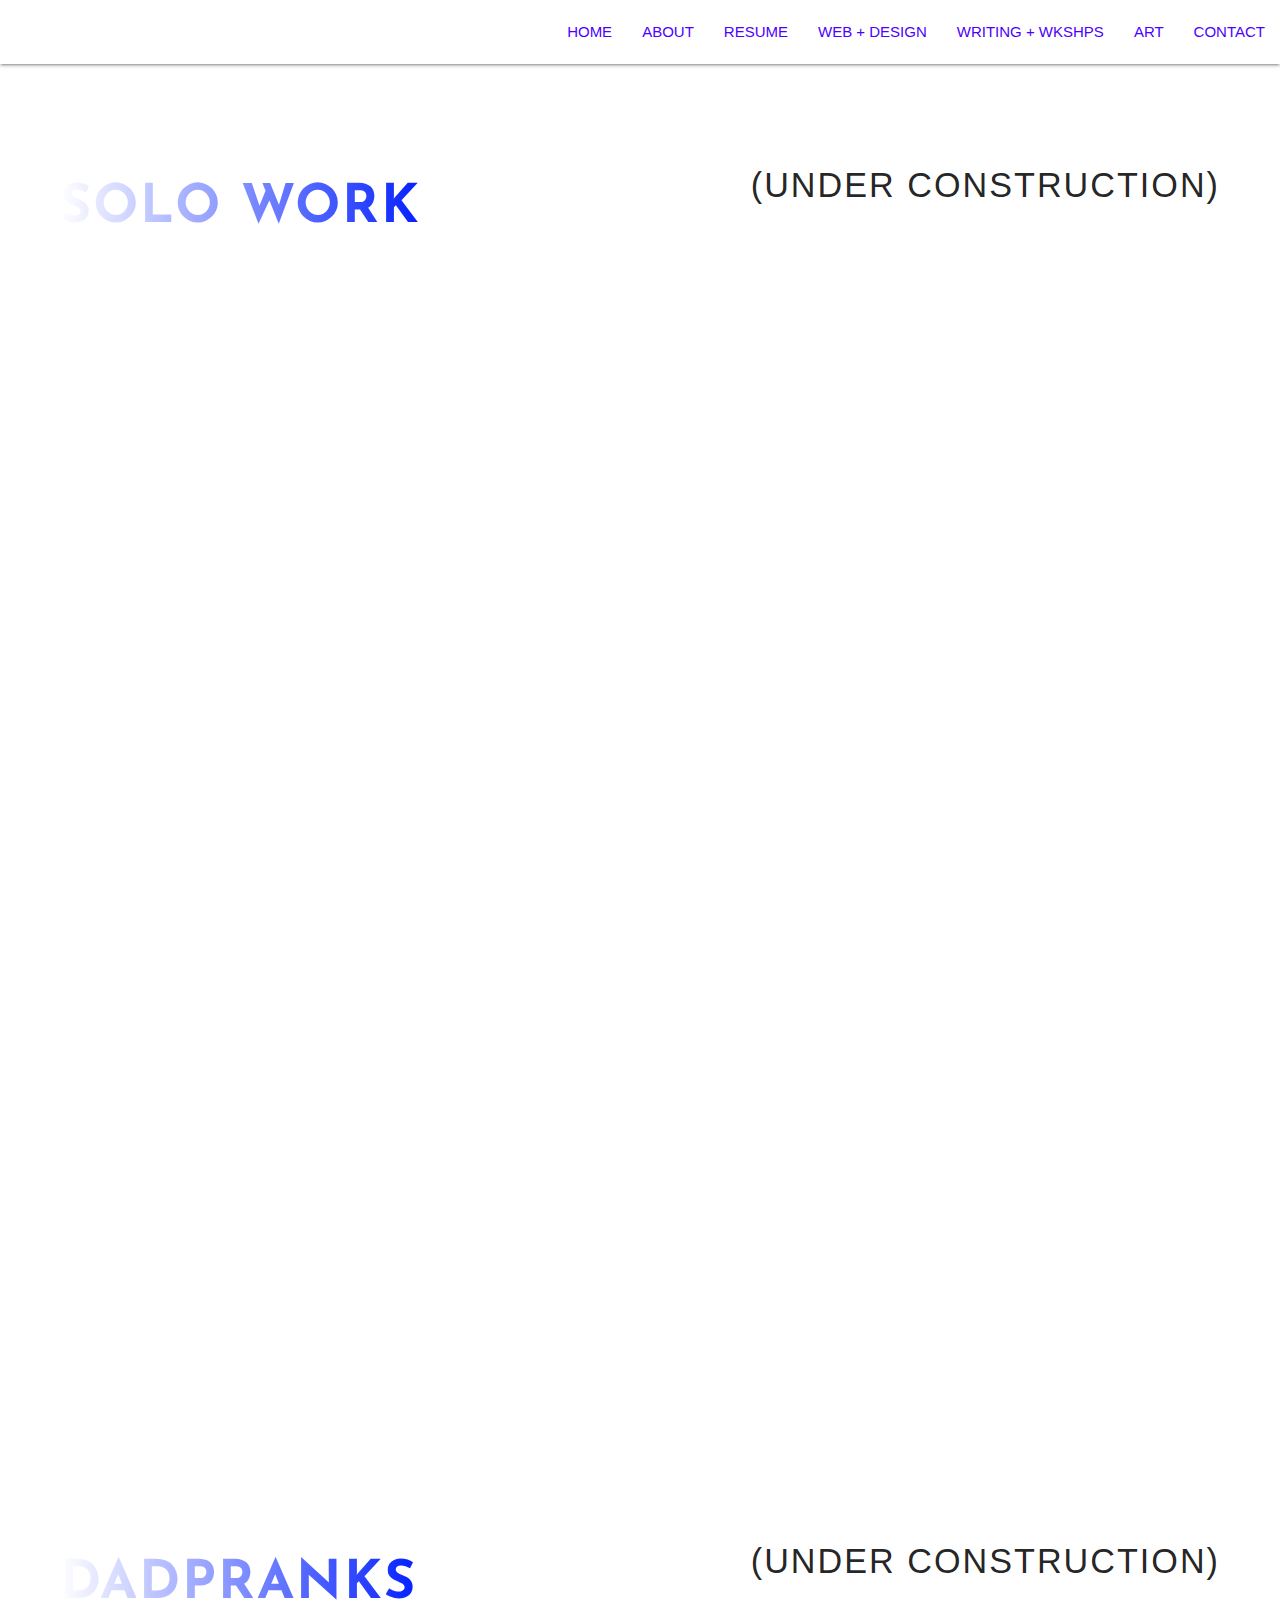
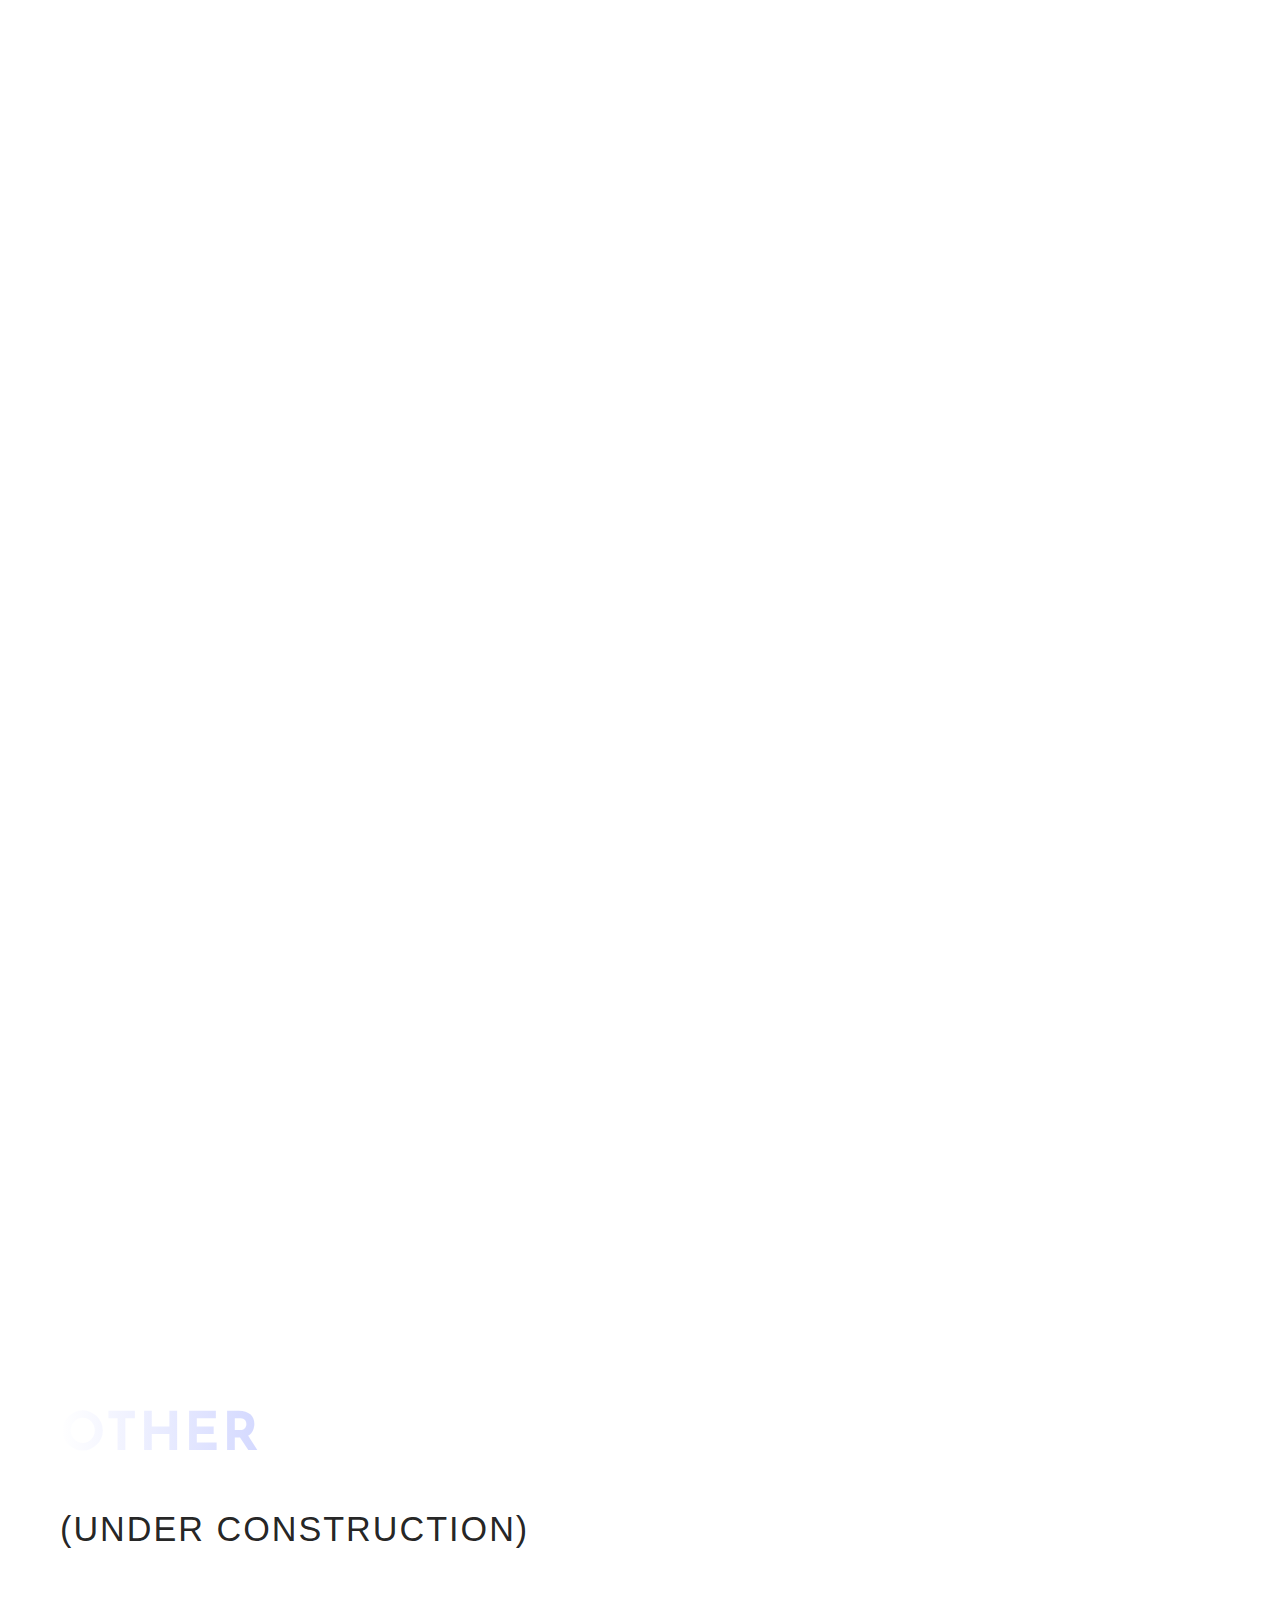
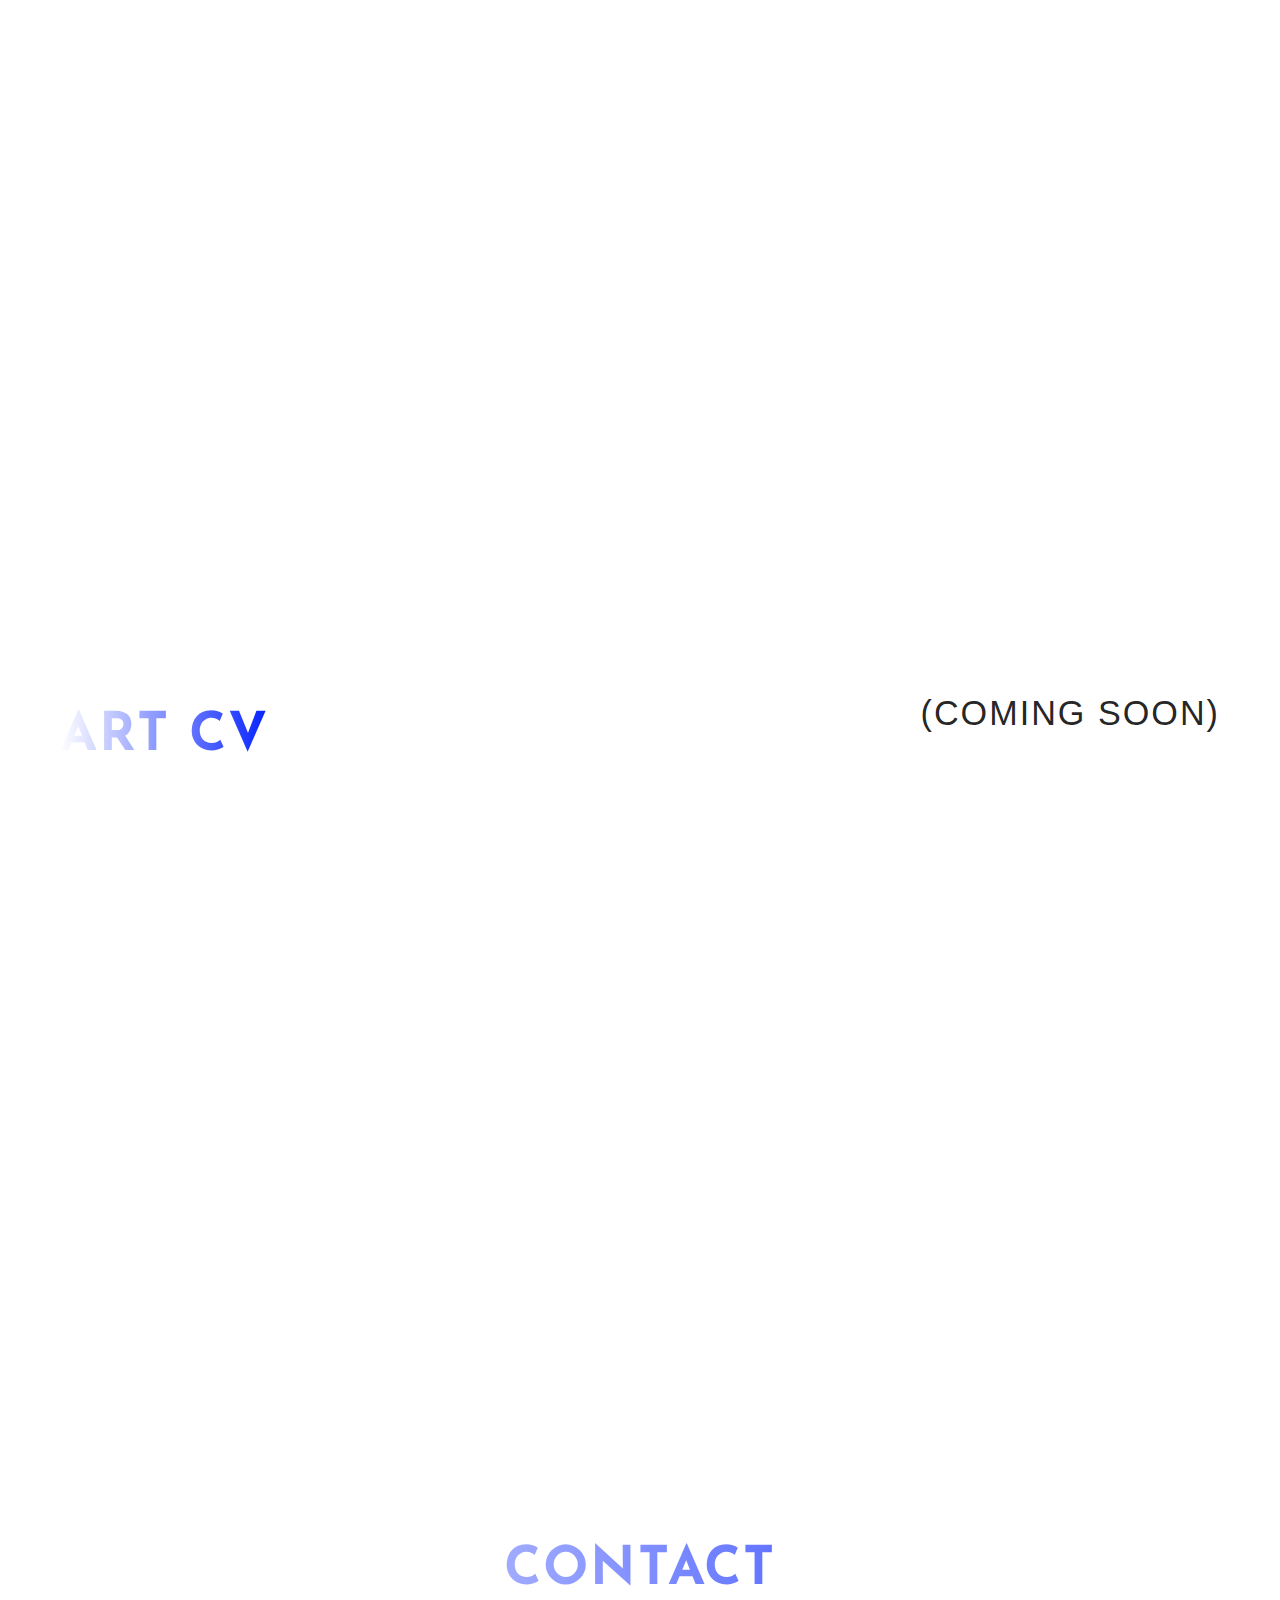
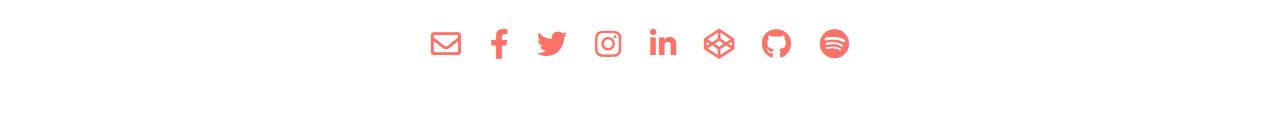
==== art.html @ aa16a34e "checkpoint, fixed art page and added workshop section" ====
<!DOCTYPE html>
<html>

<head>
    <!--Import Google Icon Font-->
    <link href="http://fonts.googleapis.com/icon?family=Material+Icons" rel="stylesheet">
    <!--Import materialize.css-->
    <link type="text/css" rel="stylesheet" href="css/materialize.css" media="screen,projection" />
    <link type="text/css" rel="stylesheet" href="css/stylesheet.css">
    <link href="http://fonts.googleapis.com/css?family=Josefin+Sans:700|Roboto:300,400,800&display=swap" rel="stylesheet">
    <link rel="stylesheet" href="https://use.fontawesome.com/releases/v5.8.1/css/all.css">


    <!--Let browser know website is optimized for mobile-->
    <meta name="viewport" content="width=device-width, initial-scale=1.0" />
</head>

<main>
    <html>

    <body>

        <nav>
            <div class="nav-wrapper" id="top">
                <a href="#!" class="brand-logo">KATE HANSEN</a>
                <a href="#" data-target="mobile-demo" class="sidenav-trigger"><i class="material-icons">menu</i></a>
                <ul class="right hide-on-med-and-down">
                    <li><a href="index.html">HOME</a></li>
                    <li><a href="index.html#about">ABOUT</a></li>
                    <li><a href="2019_HANSEN_Resume.pdf" type="pdf" target="_blank">RESUME</a></li>
                    <li><a href="index.html#webdesign">WEB + DESIGN</a></li>
                    <li><a href="index.html#blogsnworkshops">WRITING + WKSHPS</a></li>
                    <li><a href="art.html">ART</a></li>
                    <li><a href="index.html#contact">CONTACT</a></li>
                </ul>
            </div>
        </nav>

        <ul class="sidenav" id="mobile-demo">
            <li><a href="index.html">HOME</a></li>
            <li><a href="index.html#about">ABOUT</a></li>
            <li><a href="2019_HANSEN_Resume.pdf" type="pdf" target="_blank">RESUME</a></li>
            <li><a href="index.html#webdesign">WEB + DESIGN</a></li>
            <li><a href="index.html#blogsnworkshops">WRITING + WKSHPS</a></li>
            <li><a href="art.html">ART</a></li>
            <li><a href="index.html#contact">CONTACT</a></li>
        </ul>


        <section class="sectioncolumn" id="soloart">
            <div class="sectionheader">
                <h2>SOLO WORK</h2>
                <h4>(UNDER CONSTRUCTION)</h4>
            </div>
            <div class="artworkembed">
                <iframe src="https://player.vimeo.com/video/199220199" width="640" height="360" frameborder="0" allow="autoplay; fullscreen" allowfullscreen></iframe>
            </div>

            <div class="artworkembed">
                <iframe src="https://player.vimeo.com/video/178285828" width="640" height="360" frameborder="0" allow="autoplay; fullscreen" allowfullscreen></iframe>
            </div>

            <div class="artworkembed">
                <iframe src="https://player.vimeo.com/video/182696971" width="640" height="360" frameborder="0" allow="autoplay; fullscreen" allowfullscreen></iframe>
            </div>

        </section>

        <section class="sectioncolumn" id="dadpranks">

            <div class="sectionheader">
                <h2>DADPRANKS</h2>
                <h4>(UNDER CONSTRUCTION)</h4>
            </div>
            <div class="artworkembed">
                <iframe src="https://player.vimeo.com/video/101066567?title=0&byline=0&portrait=0" width="640" height="360" frameborder="0" allow="autoplay; fullscreen" allowfullscreen></iframe>
                <p>
                    <a href="https://vimeo.com/101066567"></a>
                </p>
            </div>
            <div class="artworkembed">
                <iframe src="https://player.vimeo.com/video/126410828" class="vidembed" width="640" height="360" frameborder="0" allow="autoplay; fullscreen" allowfullscreen></iframe>
                <p>
                    <a href="https://vimeo.com/126410828"></a>
                </p>
            </div>

            <div class="artworkembed">
                <iframe src="https://player.vimeo.com/video/101038707?title=0&byline=0&portrait=0" width="640" height="360" frameborder="0" allow="autoplay; fullscreen" allowfullscreen></iframe>
                <p>
                    <a href="https://vimeo.com/101038707"></a>
                </p>
            </div>

        </section>

        <section class="sectioncolumn" id="ortherart">
            <h2>OTHER</h2>
            <h4>(UNDER CONSTRUCTION)</h4>


        </section>

        <section class="sectioncolumn" id="artcv">
            <div class="sectionheader">

                <h2>ART CV</h2>
                <h4>(COMING SOON)</h4>
            </div>
            <br><br>

        </section>




        <footer class="contact">
            <h2>CONTACT</h2>

            <div class="socialmedia">
                <a href="mailto:k8hansen@gmail.com?Subject=I followed a link from your website and here I am" target="_blank"><i class="far fa-envelope "></i></a>
                <a href="https://www.facebook.com/k8hansen" target="_blank "><i class="fab fa-facebook-f "></i></a>
                <a href="http://www.twitter.com/newgroundsIRL " target="_blank "> <i class="fab fa-twitter "></i></a>
                <a href="https://www.instagram.com/mallpalm/ " target="_blank "> <i class="fab fa-instagram "></i></a>
                <a href="https://www.linkedin.com/in/k8hansen/ " target="_blank "><i class="fab fa-linkedin-in "></i></a>
                <a href="https://codepen.io/k8hansen/ " target="_blank "><i class="fab fa-codepen "></i></a>
                <a href="https://github.com/k8hansen " target="_blank "><i class="fab fa-github "></i></a>
                <a href="https://open.spotify.com/user/1259062356?si=SzQe3dGZTHu_bhyRapSGHA " target="_blank "> <i class="fab fa-spotify "></i></a>
            </div>
        </footer>
</main>

</html>

</body>
---- css/stylesheet.css ----
@media screen and (max-width: 600px) {
    .main {
        padding: 15px 20px;
    }
}

.div {
    display: block;
}

.resume {
    height: 100vh;
    padding: 0 40px;
    margin-top: 50px;
}

.contact {
    padding: 0 40px;
    margin: 50px;
}

p {
    margin-bottom: 25px;
}


/*-------------------Navigation-------------------*/

.nav-wrapper li {
    color: slateblue;
}

.intro {
    height: 100vh;
    z-index: 5;
}


/*-------ABOUT-----------*/

.about {
    background-color: black;
}

.portrait {
    text-align: center;
}

.imgportrait {
    max-width: 200px;
}

section {
    min-height: 100vh;
    padding: 80px 60px;
    display: flex;
    flex-wrap: wrap;
}

.aboutwrapper {
    padding-right: 60px !important;
}

@media screen and (max-width: 991px) {
    .aboutwrapper {
        padding-right: 0 !important;
    }
}

.sidebar {
    padding: 20px;
}


/*-------RESUME-----------*/

.resume {
    margin: 8%;
}

.resumecontainer {}


/*--------WORKSAMPLE CARDS----------*/

.row {
    width: 100%;
}

.card {
    border: 6px solid black;
}


/*--------CONTACT----------*/

.socialmedia,
.far,
.fab {
    font-size: 30px;
}

.contact {
    text-align: center;
}

.contact a {
    padding: 10px;
    color: #FA7268;
}

.contact a:hover {
    padding: 10px;
    color: orangered;
}


/* --------ARTWORK-------- */

.workcontainer {
    justify-content: center;
}

.dadpranks h4 {
    padding: 40px;
}

.artworkembed {
    max-width: 100%;
    text-align: center;
}

.sectioncolumn {
    flex-direction: column;
}

.sectioncolumn h2 {
    text-align: left;
}

.sectionheader {
    display: flex;
    justify-content: space-between;
}
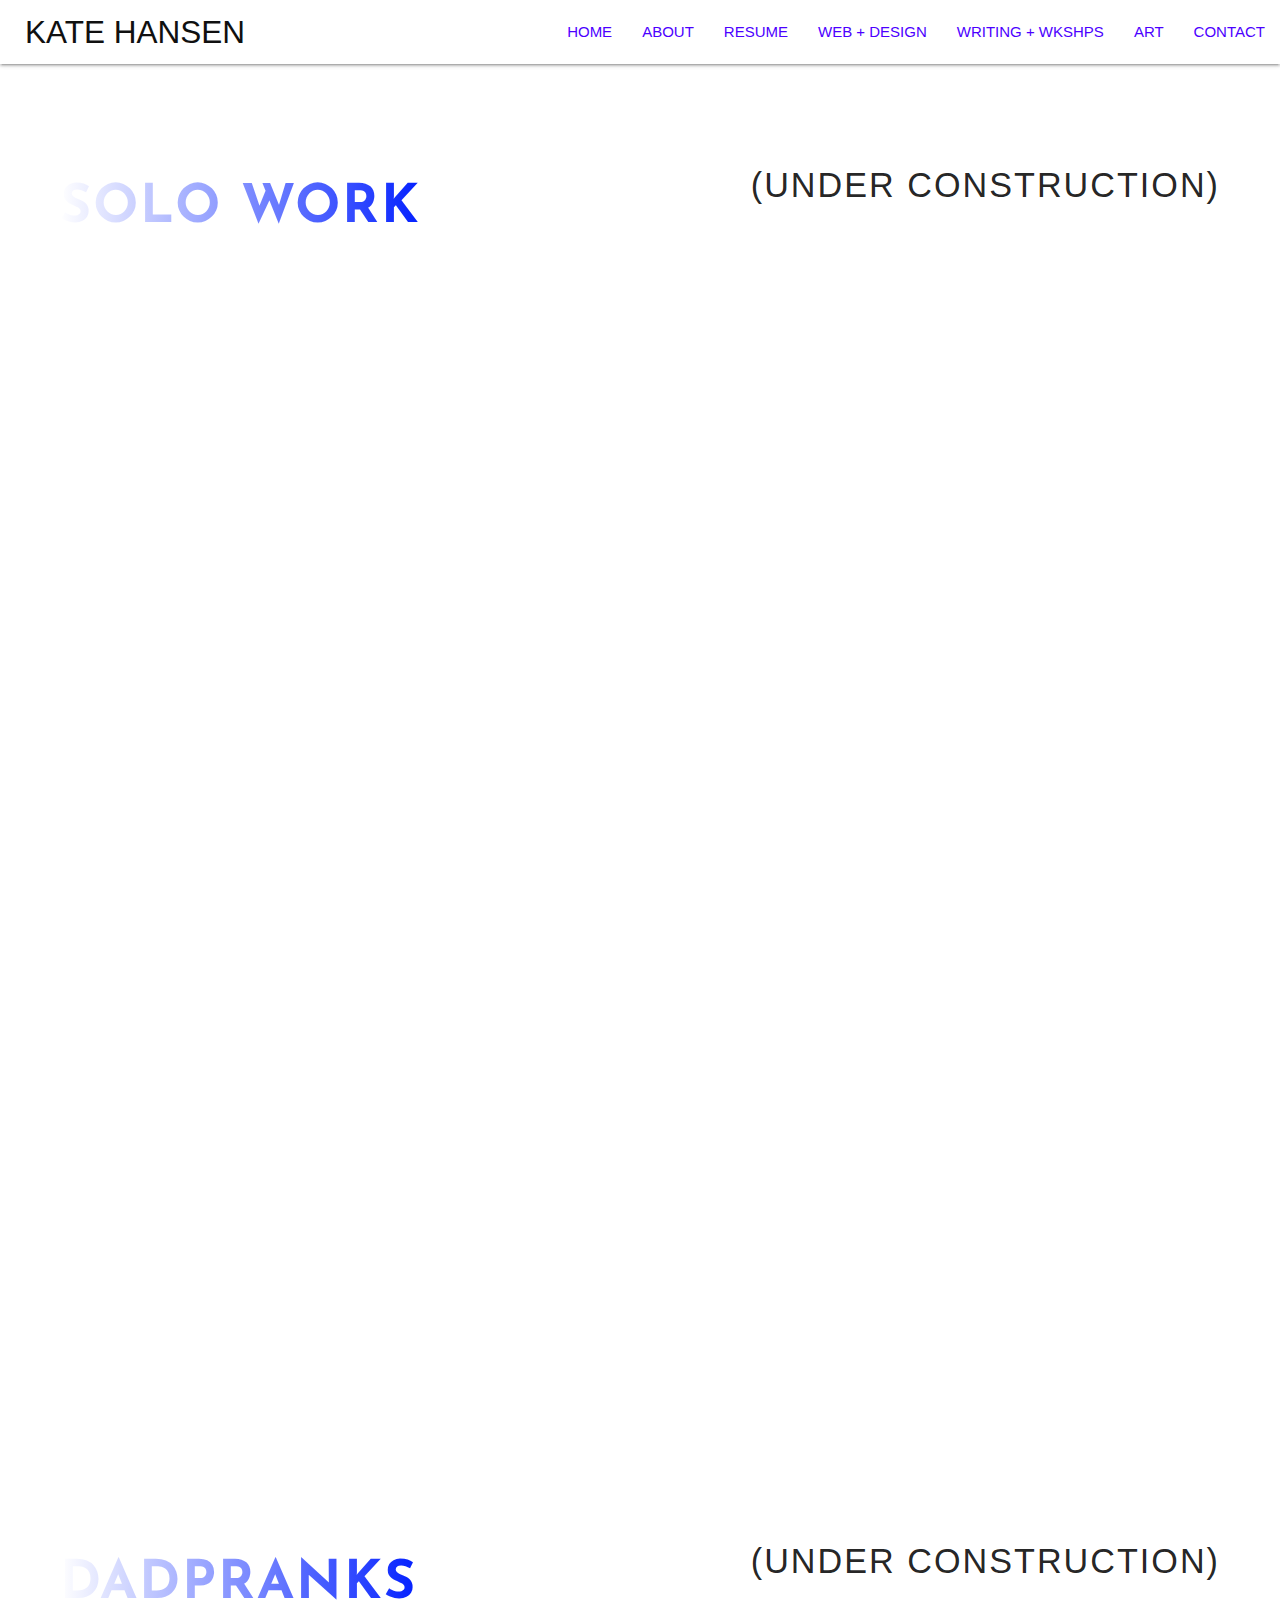
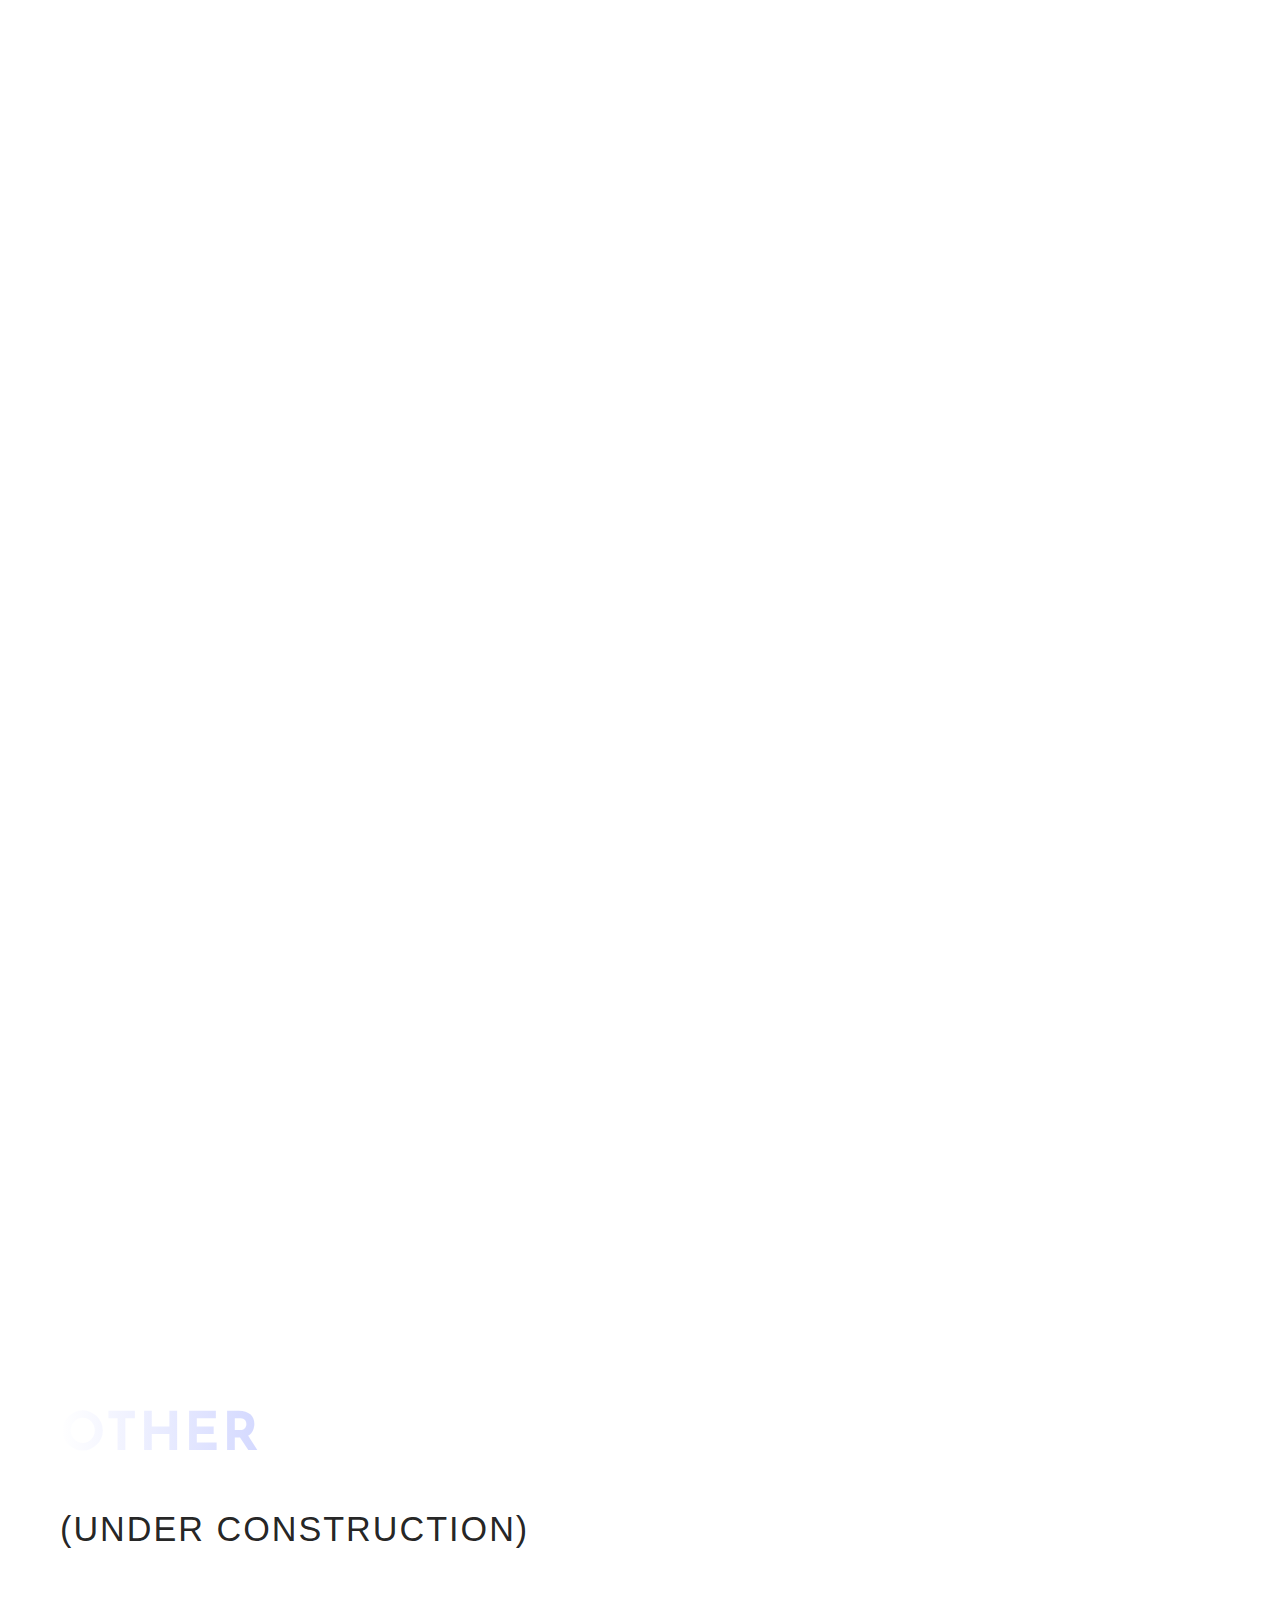
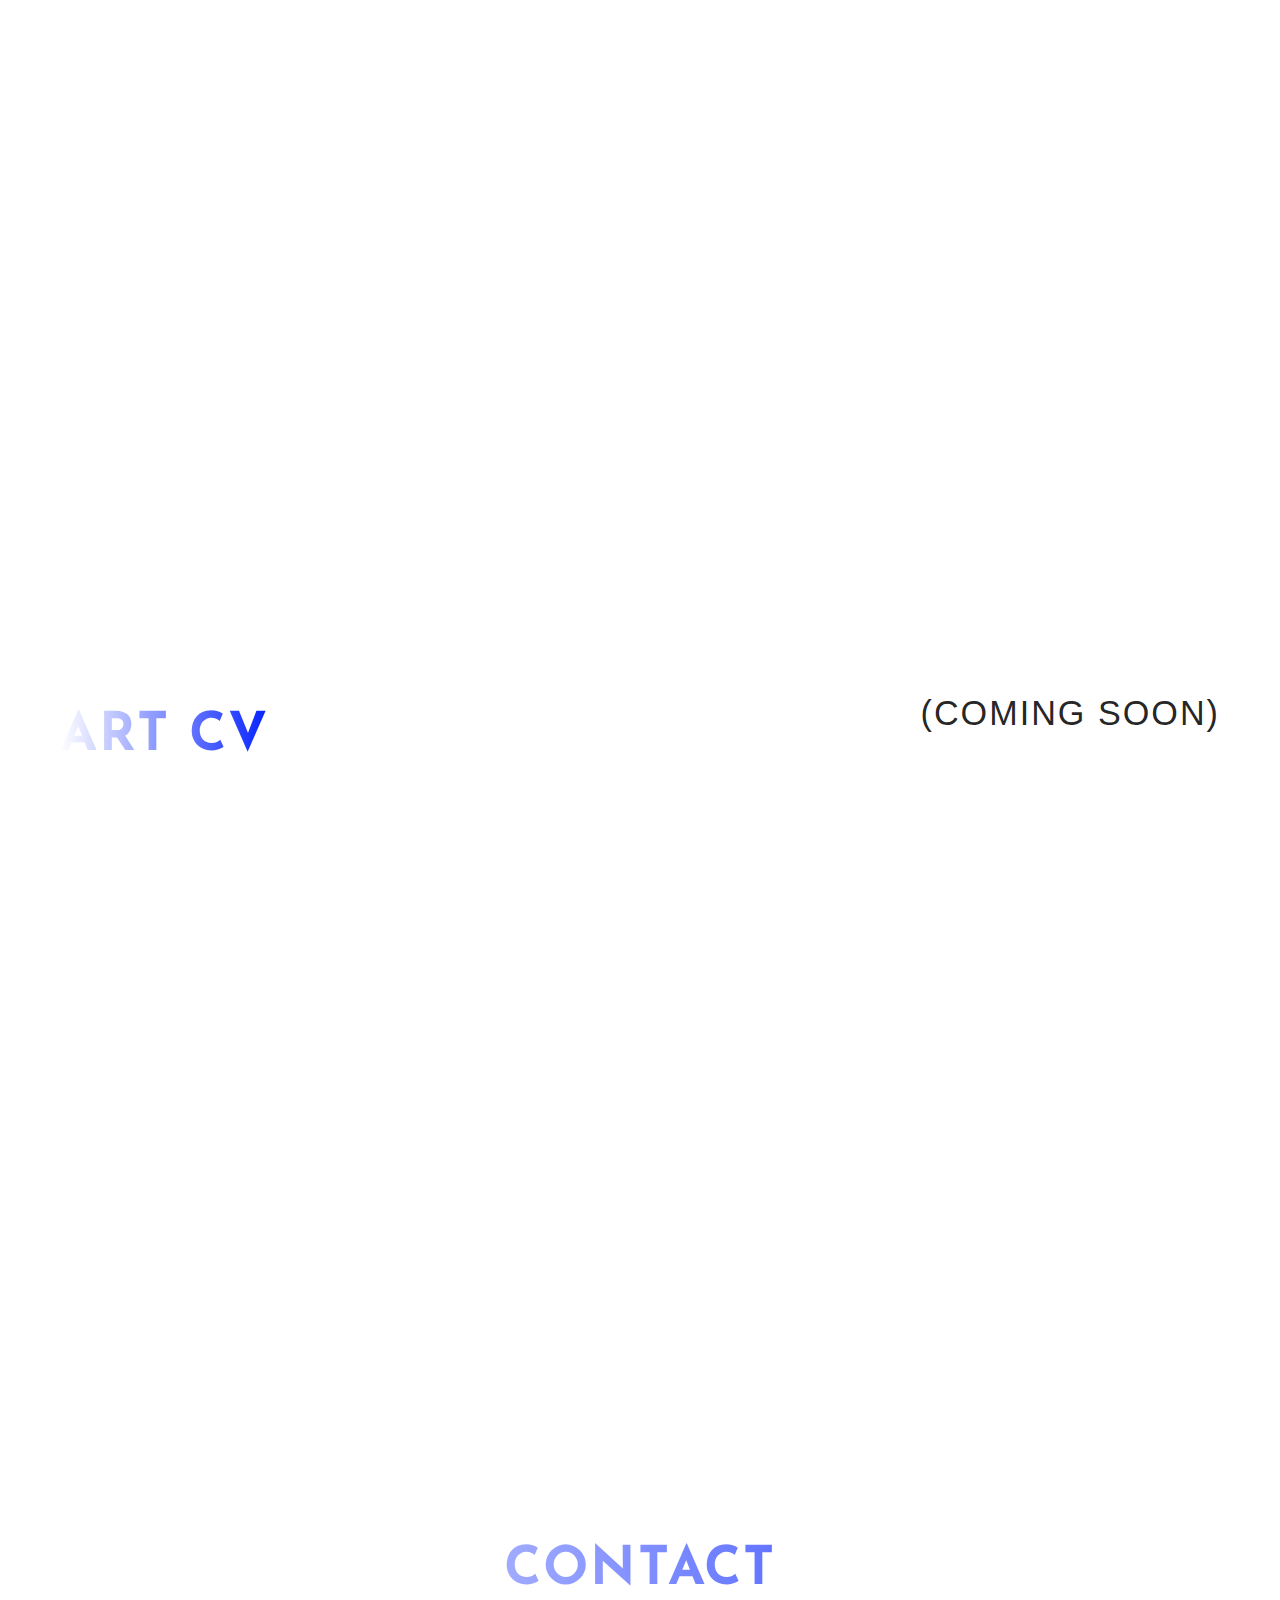
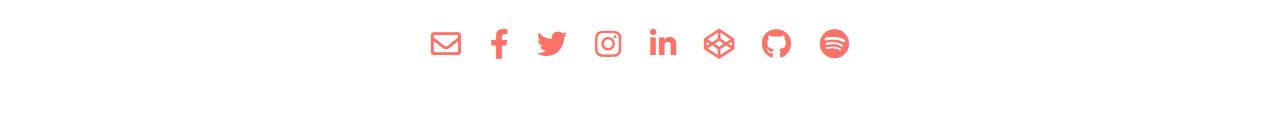
==== commit dc7cedaa: "fixed navbar on art page i think" ====
--- a/art.html
+++ b/art.html
@@ -130,6 +130,14 @@
         </footer>
 </main>
 
-</html>
+<script src="https://code.jquery.com/jquery-3.4.1.min.js"></script>
+<script src="https://cdnjs.cloudflare.com/ajax/libs/materialize/1.0.0/js/materialize.min.js"></script>
+<script>
+    $(document).ready(function() {
+        $('.sidenav').sidenav();
+        $('.tooltipped').tooltip()
+    });
+</script>
+</body>
 
-</body>+</html>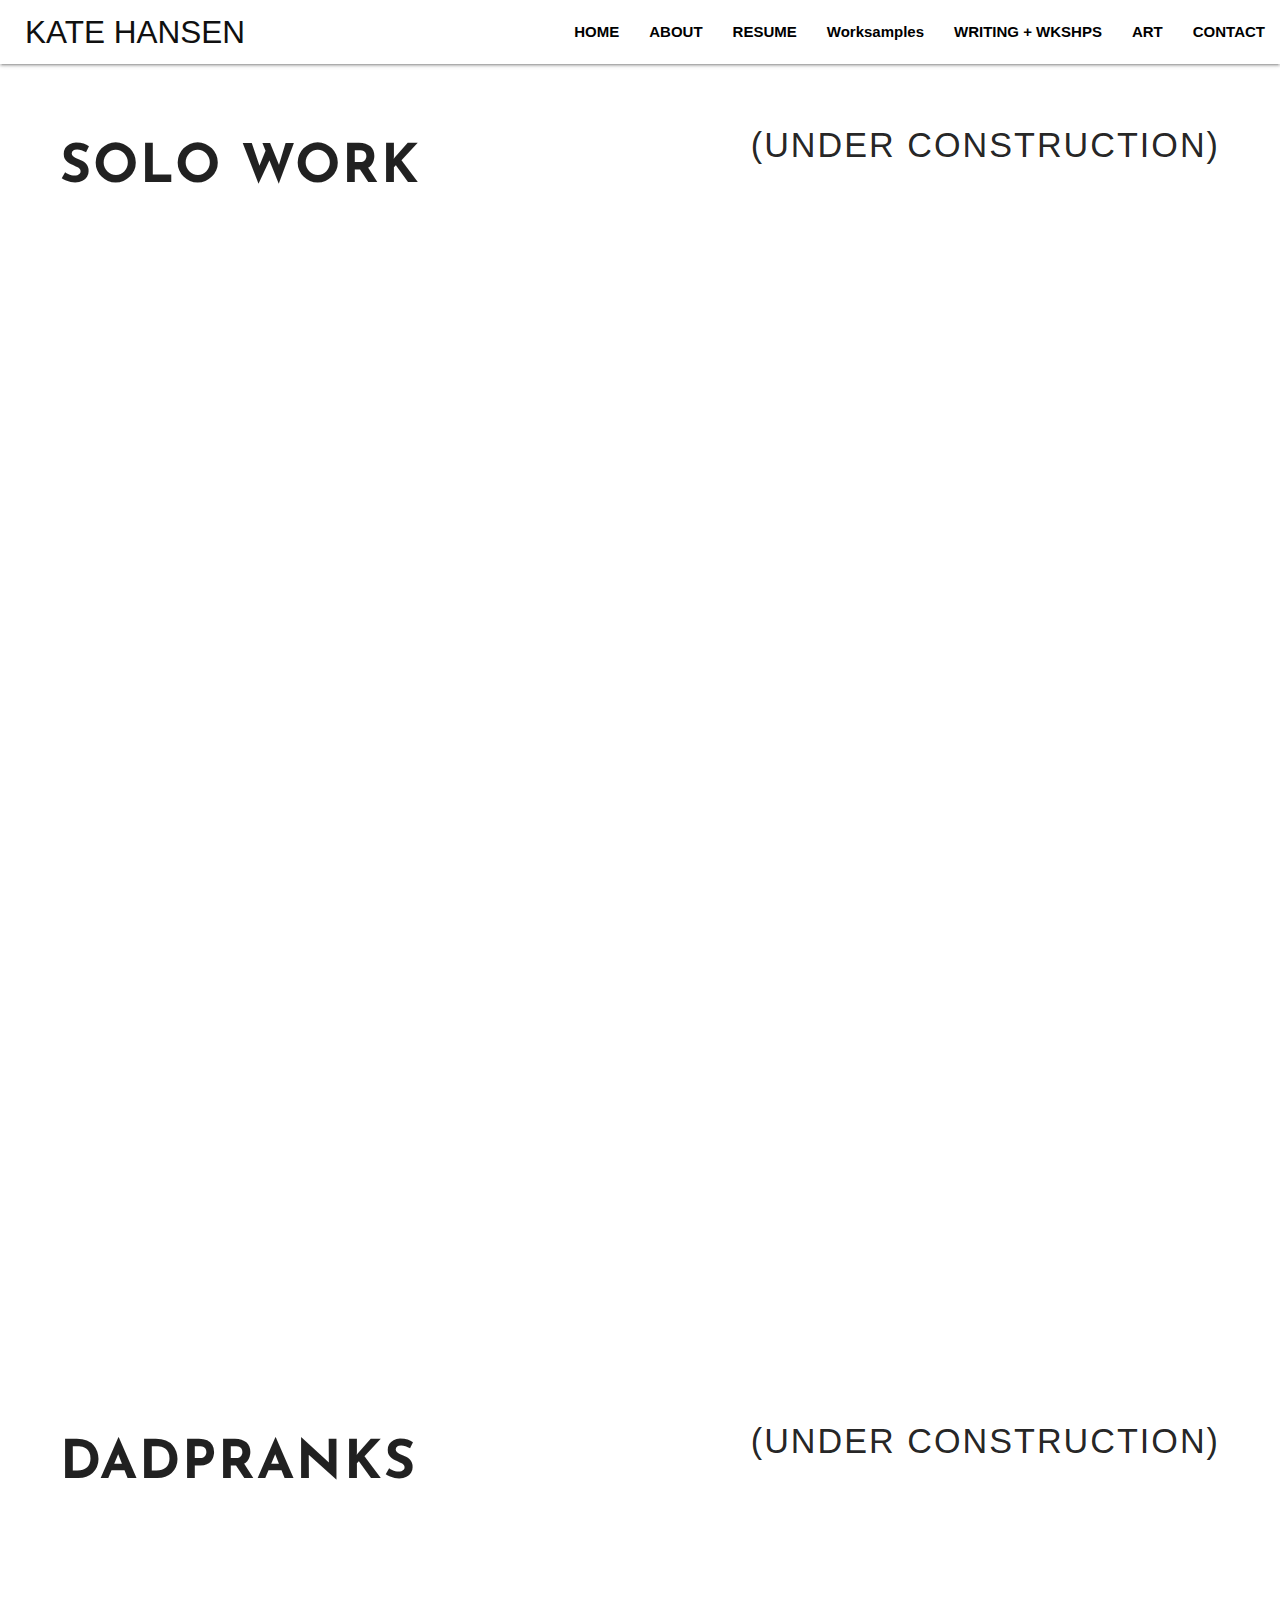
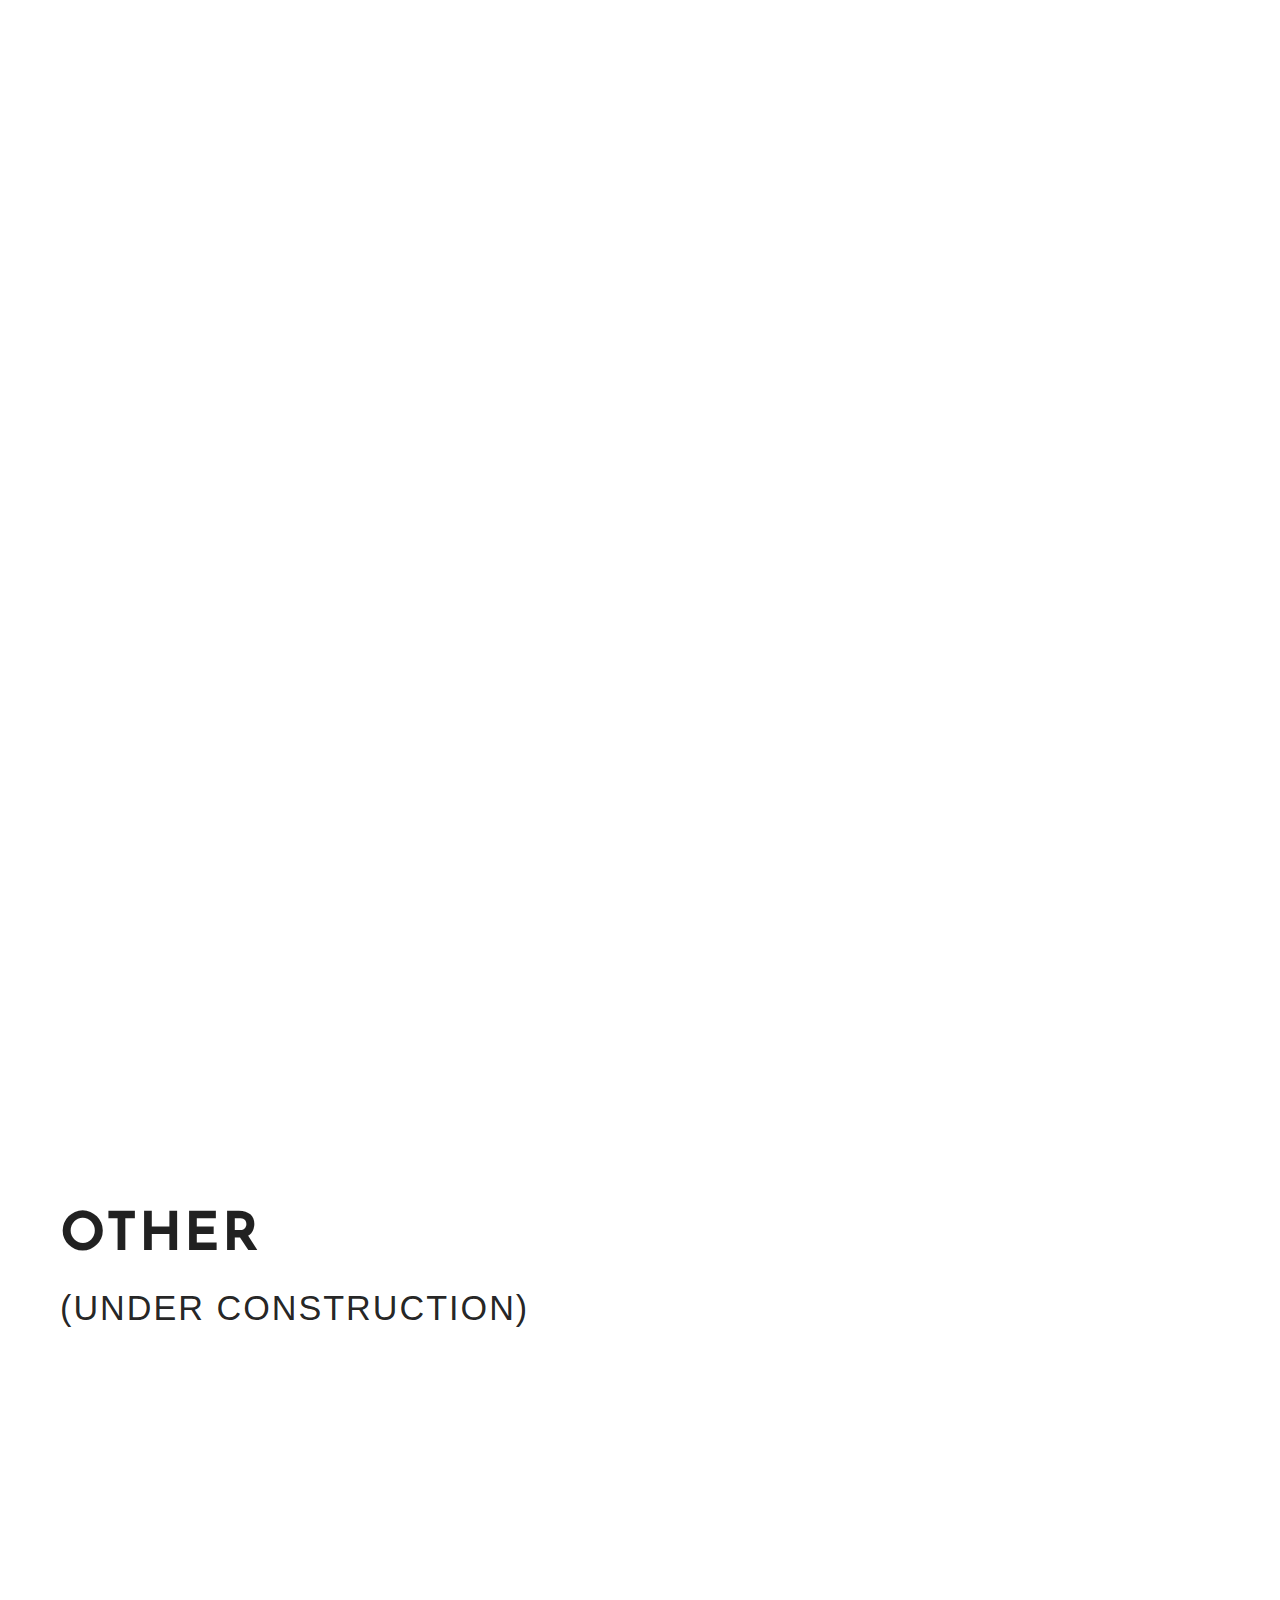
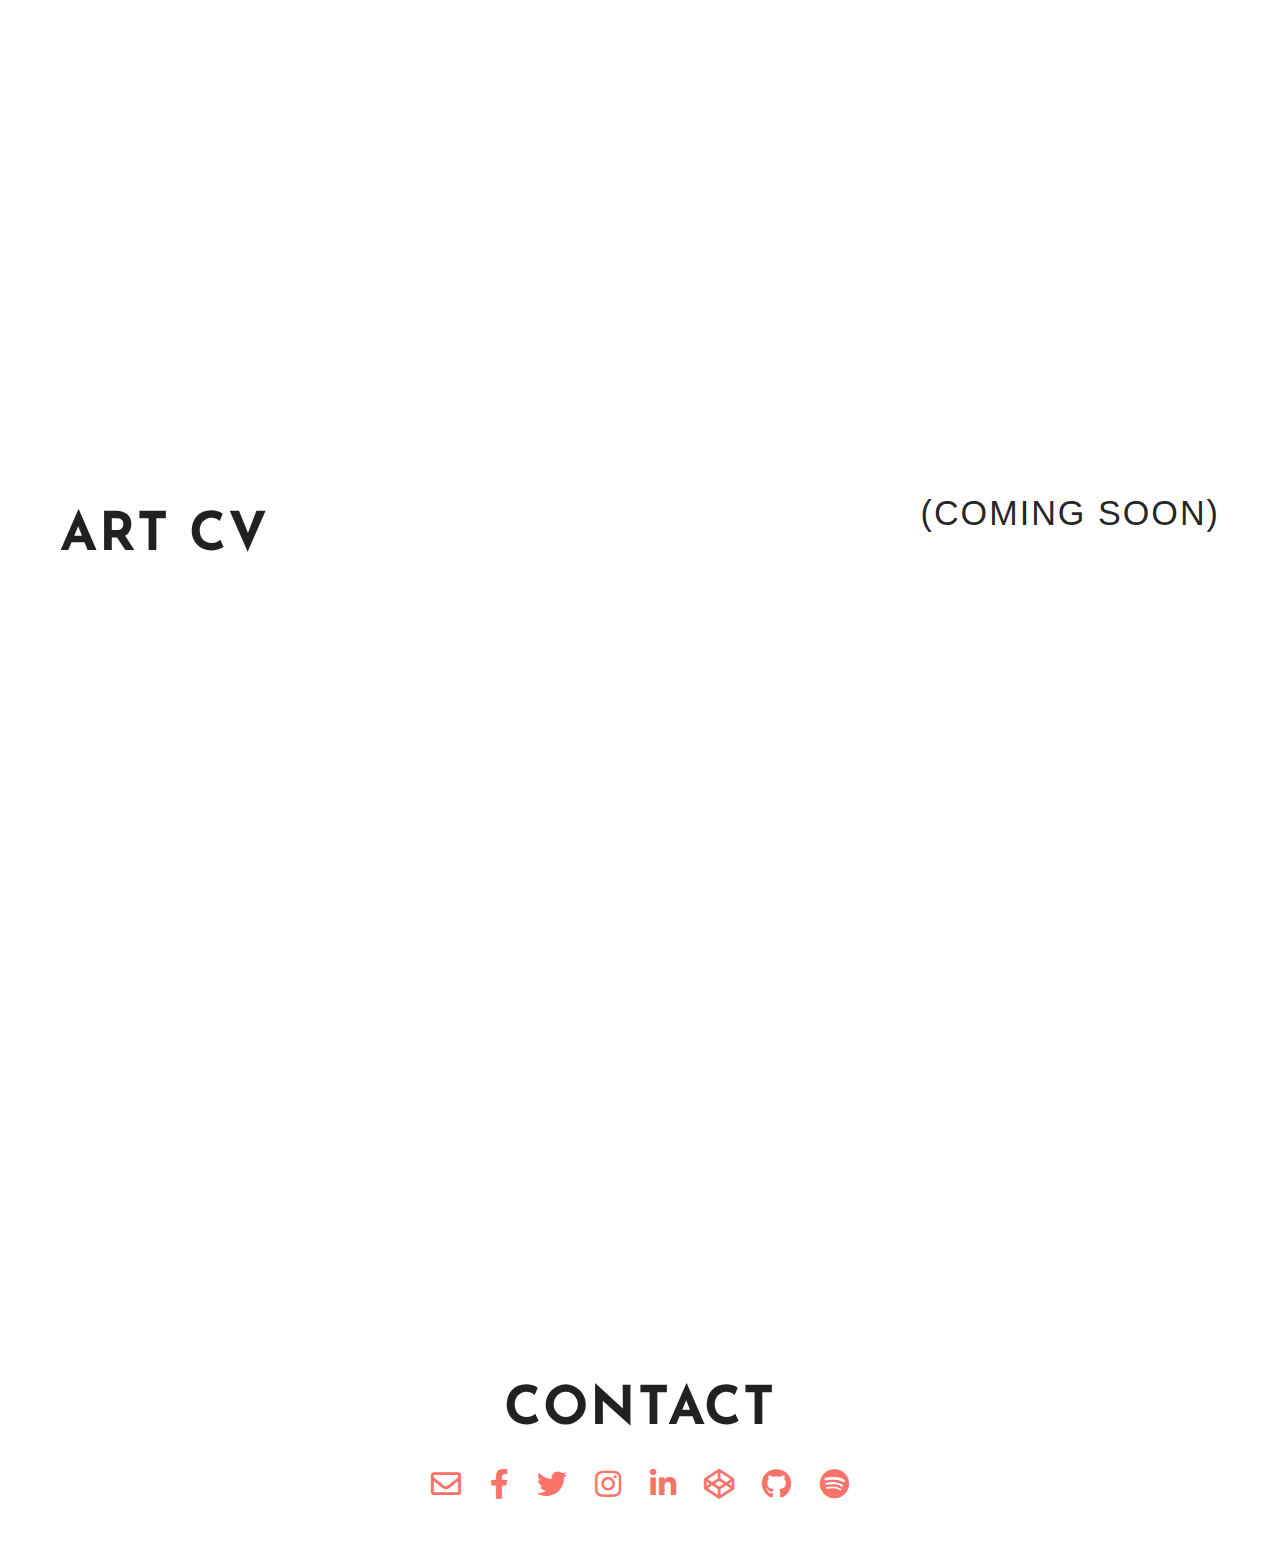
==== commit cfd77d46: "broke pages apart, updated header, updated resume" ====
--- a/art.html
+++ b/art.html
@@ -26,11 +26,11 @@
                 <a href="#" data-target="mobile-demo" class="sidenav-trigger"><i class="material-icons">menu</i></a>
                 <ul class="right hide-on-med-and-down">
                     <li><a href="index.html">HOME</a></li>
-                    <li><a href="index.html#about">ABOUT</a></li>
-                    <li><a href="2019_HANSEN_Resume.pdf" type="pdf" target="_blank">RESUME</a></li>
-                    <li><a href="index.html#webdesign">WEB + DESIGN</a></li>
-                    <li><a href="index.html#blogsnworkshops">WRITING + WKSHPS</a></li>
-                    <li><a href="art.html">ART</a></li>
+                    <li><a href="index.html">ABOUT</a></li>
+                    <li><a href="HANSEN_Kate_resume.pdf" type="pdf" target="_blank">RESUME</a></li>
+                    <li><a href="worksamples.html">Worksamples</a></li>
+                    <li><a href="writing.html">WRITING + WKSHPS</a></li>
+                    <li><a href="artlanding.html">ART</a></li>
                     <li><a href="index.html#contact">CONTACT</a></li>
                 </ul>
             </div>
@@ -38,11 +38,11 @@
 
         <ul class="sidenav" id="mobile-demo">
             <li><a href="index.html">HOME</a></li>
-            <li><a href="index.html#about">ABOUT</a></li>
-            <li><a href="2019_HANSEN_Resume.pdf" type="pdf" target="_blank">RESUME</a></li>
-            <li><a href="index.html#webdesign">WEB + DESIGN</a></li>
-            <li><a href="index.html#blogsnworkshops">WRITING + WKSHPS</a></li>
-            <li><a href="art.html">ART</a></li>
+            <li><a href="index.html">ABOUT</a></li>
+            <li><a href="HANSEN_Kate_resume.pdf" type="pdf" target="_blank">RESUME</a></li>
+            <li><a href="worksamples.html">WEB + DESIGN</a></li>
+            <li><a href="writing.html">WRITING + WKSHPS</a></li>
+            <li><a href="artlanding.html">ART</a></li>
             <li><a href="index.html#contact">CONTACT</a></li>
         </ul>
 
--- a/css/stylesheet.css
+++ b/css/stylesheet.css
@@ -23,11 +23,32 @@
     margin-bottom: 25px;
 }
 
+.about a {
+    color: #111;
+    padding: 0;
+    text-decoration: none;
+    background-image: linear-gradient( transparent 0%, transparent calc(50% - 8px), #FA7268 calc(50% - 8px), rgb(254, 147, 140) 100%);
+    transition: background-position 120ms ease-in-out, padding 120ms ease-in-out;
+    background-size: 100% 200%;
+    background-position: 0 0;
+    font-style: italic;
+    font-weight: bold;
+    cursor: pointer;
+}
+
+.about a:hover {
+    padding: 2px 0 4px 0;
+    background-image: linear-gradient( transparent 0%, transparent calc(50% - 8px), rgb(254, 147, 140) calc(50% - 8px), #FA7268 100%);
+    background-position: 0 100%;
+}
+
+.container {}
+
 
 /*-------------------Navigation-------------------*/
 
 .nav-wrapper li {
-    color: slateblue;
+    color: black;
 }
 
 .intro {
@@ -36,49 +57,69 @@
 }
 
 
-/*-------ABOUT-----------*/
+/*------------BUTTON TOP-----------------*/
 
-.about {
-    background-color: black;
+.buttontop {
+    position: fixed;
+    font-size: 40px;
+    bottom: .1%;
+    right: .8%;
+    color: black !important;
+    font-weight: 800;
+    z-index: 10;
 }
 
-.portrait {
+.buttontop i:hover {
+    color: #FA7268;
+}
+
+.top {
+    font-size: .3em;
     text-align: center;
 }
 
-.imgportrait {
+
+/*----border-----*/
+
+.border {
+    border: 8px solid black;
+    padding: 25px;
+    box-shadow: 12px 12px 2px 1px rgba(0, 0, 0, .5);
+}
+
+
+/*-------ABOUT-----------*/
+
+.maskedobject {
+    mask: url(https://svgshare.com/i/EAi.svg);
+    -webkit-mask: url(https://svgshare.com/i/EAi.svg);
+    -webkit-mask-size: cover;
+    text-align: center;
     max-width: 200px;
+    display: block;
+    margin: 0 auto;
 }
 
 section {
     min-height: 100vh;
-    padding: 80px 60px;
-    display: flex;
-    flex-wrap: wrap;
-}
-
-.aboutwrapper {
-    padding-right: 60px !important;
-}
-
-@media screen and (max-width: 991px) {
-    .aboutwrapper {
-        padding-right: 0 !important;
-    }
-}
-
-.sidebar {
-    padding: 20px;
+    padding: 40px 60px;
 }
 
 
-/*-------RESUME-----------*/
+/*-------SKILLS-----------*/
 
-.resume {
-    margin: 8%;
+.logo {
+    max-height: 50px;
+    margin-top: 25px;
 }
 
-.resumecontainer {}
+.rectangle {
+    max-height: 60px;
+}
+
+.italp {
+    font-style: italic;
+}
 
 
 /*--------WORKSAMPLE CARDS----------*/
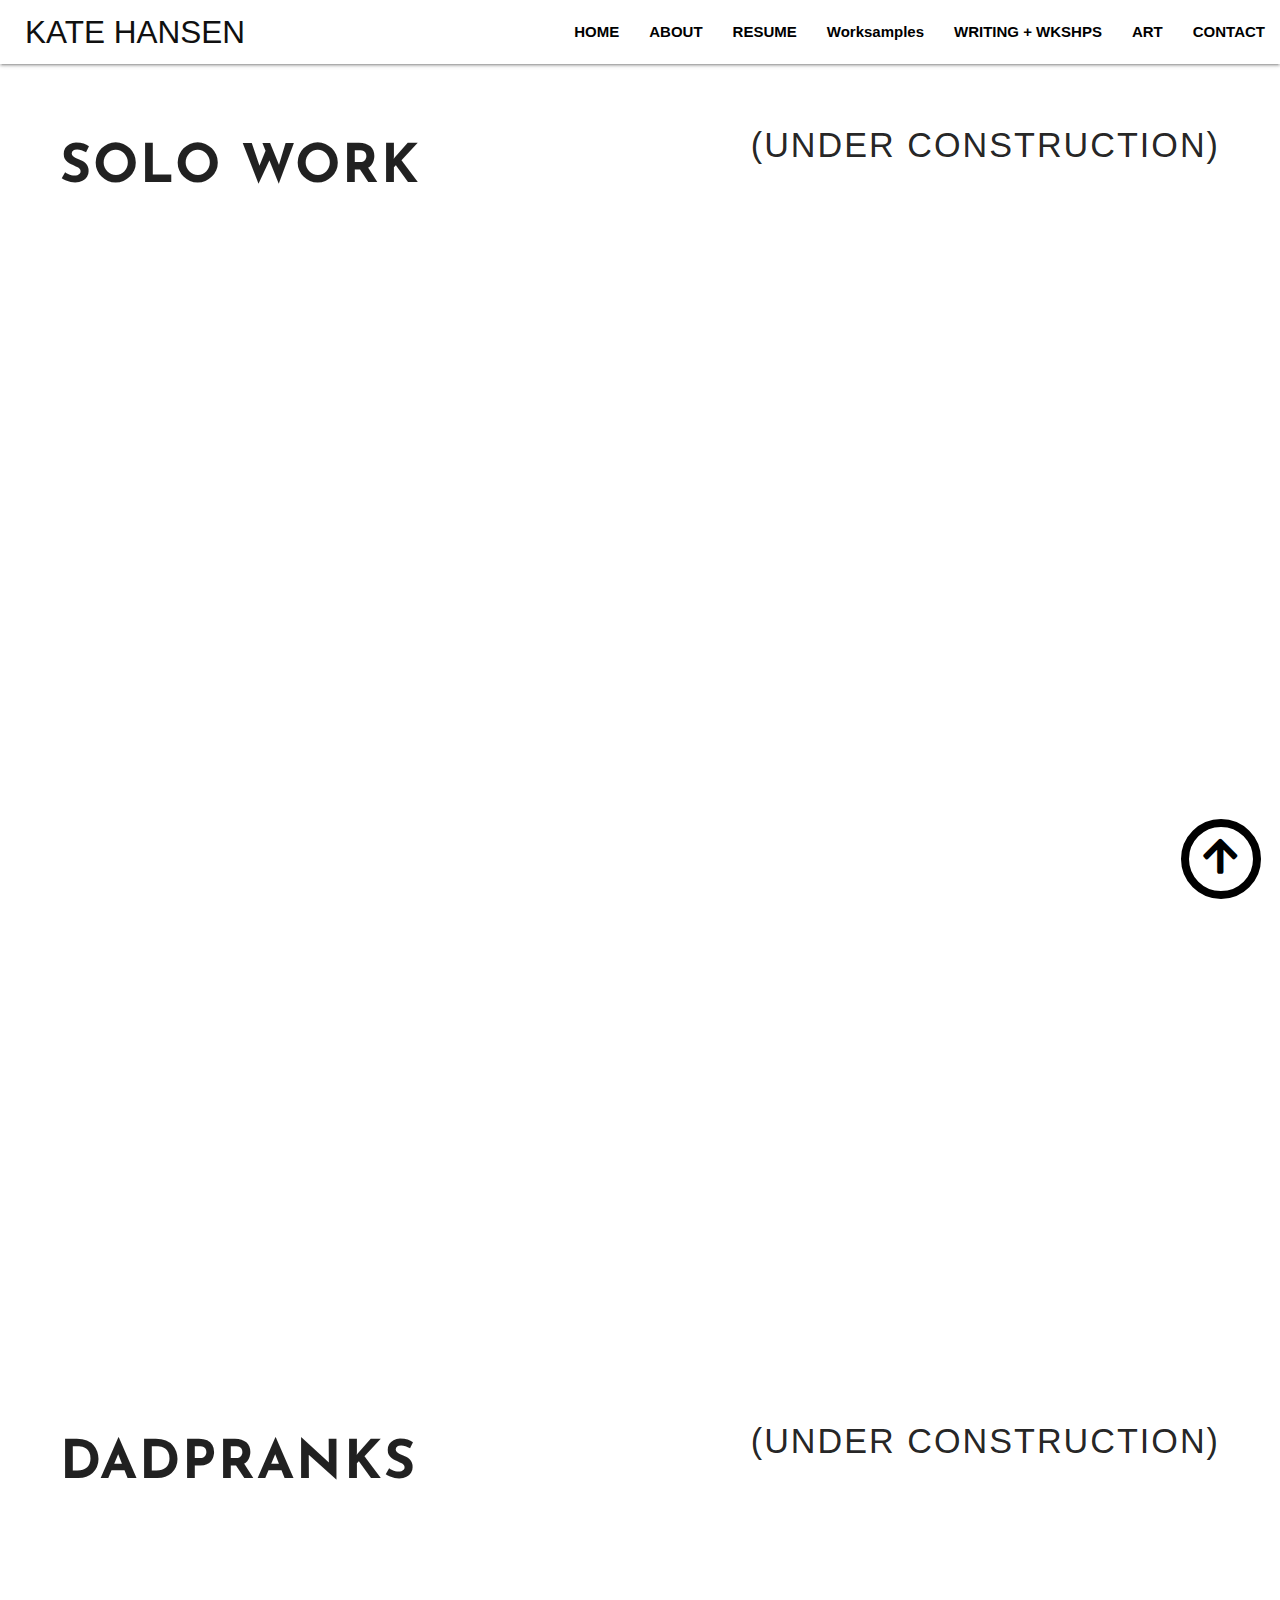
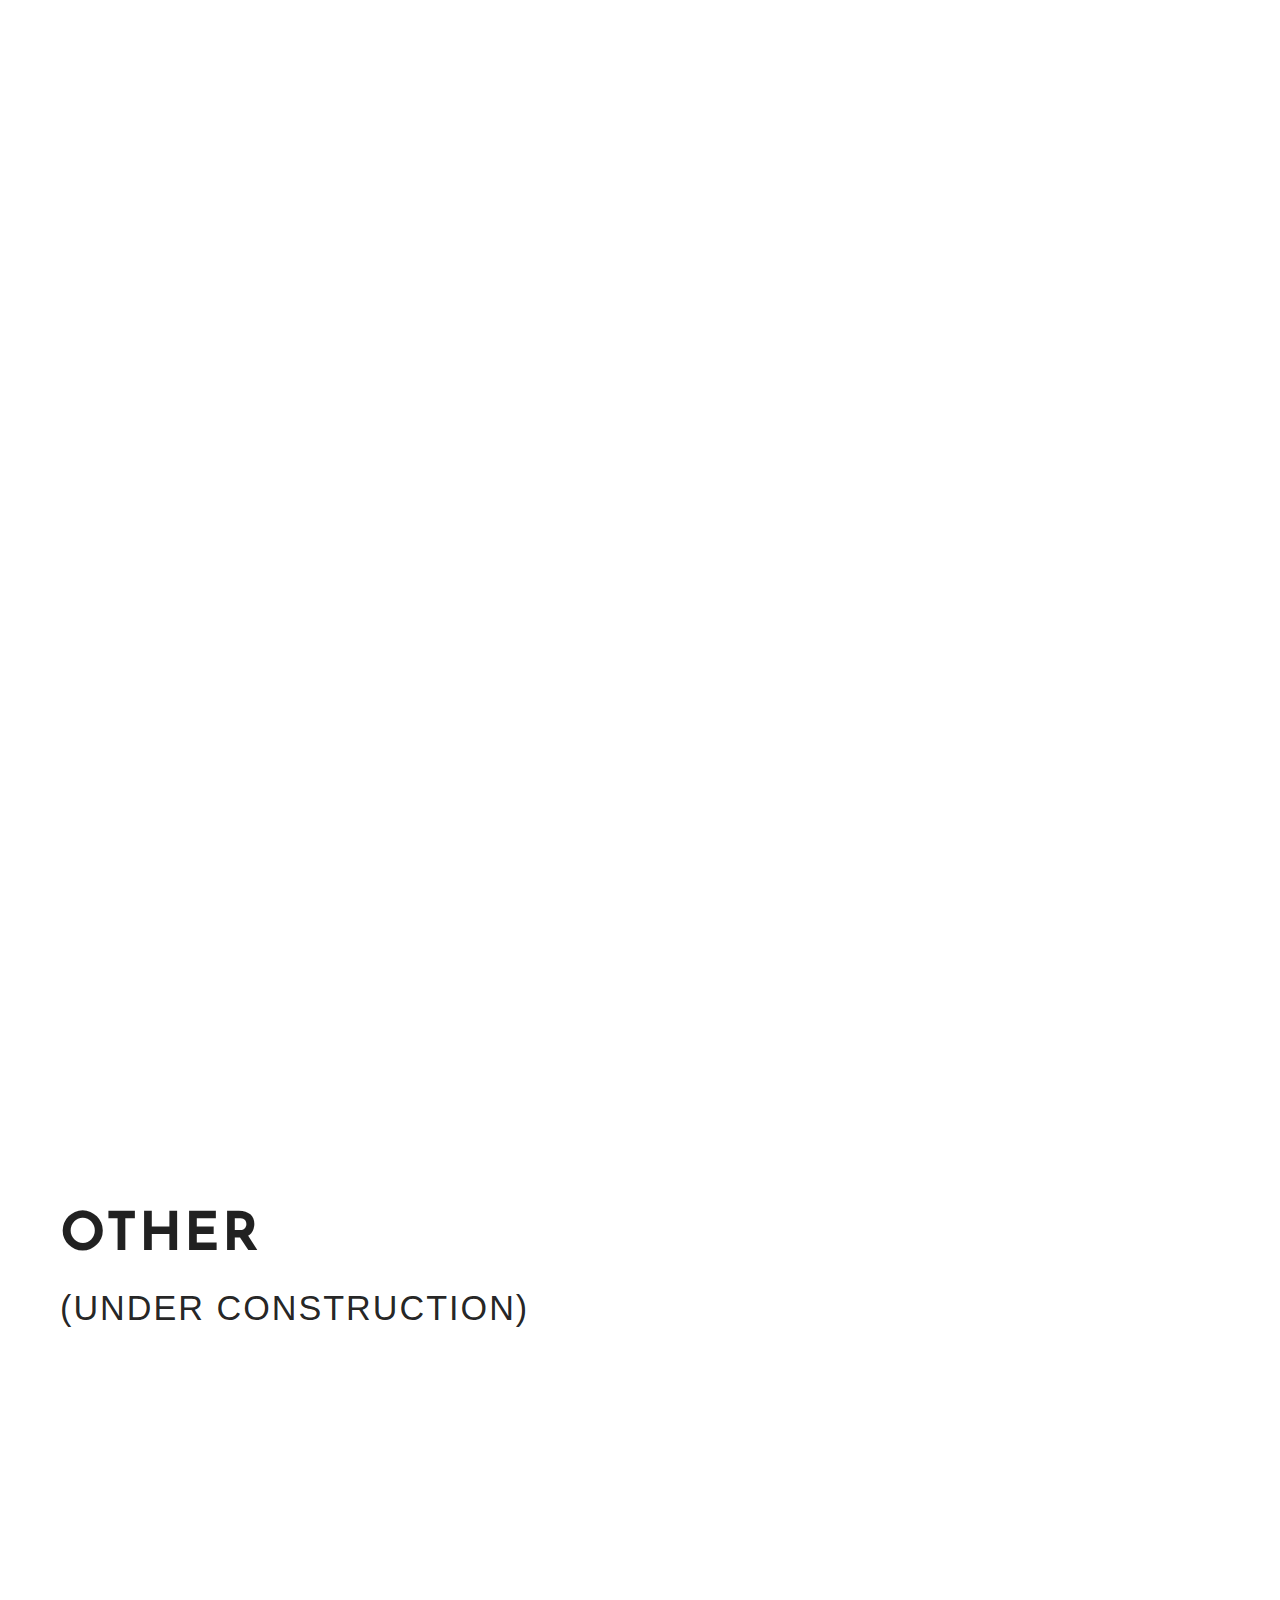
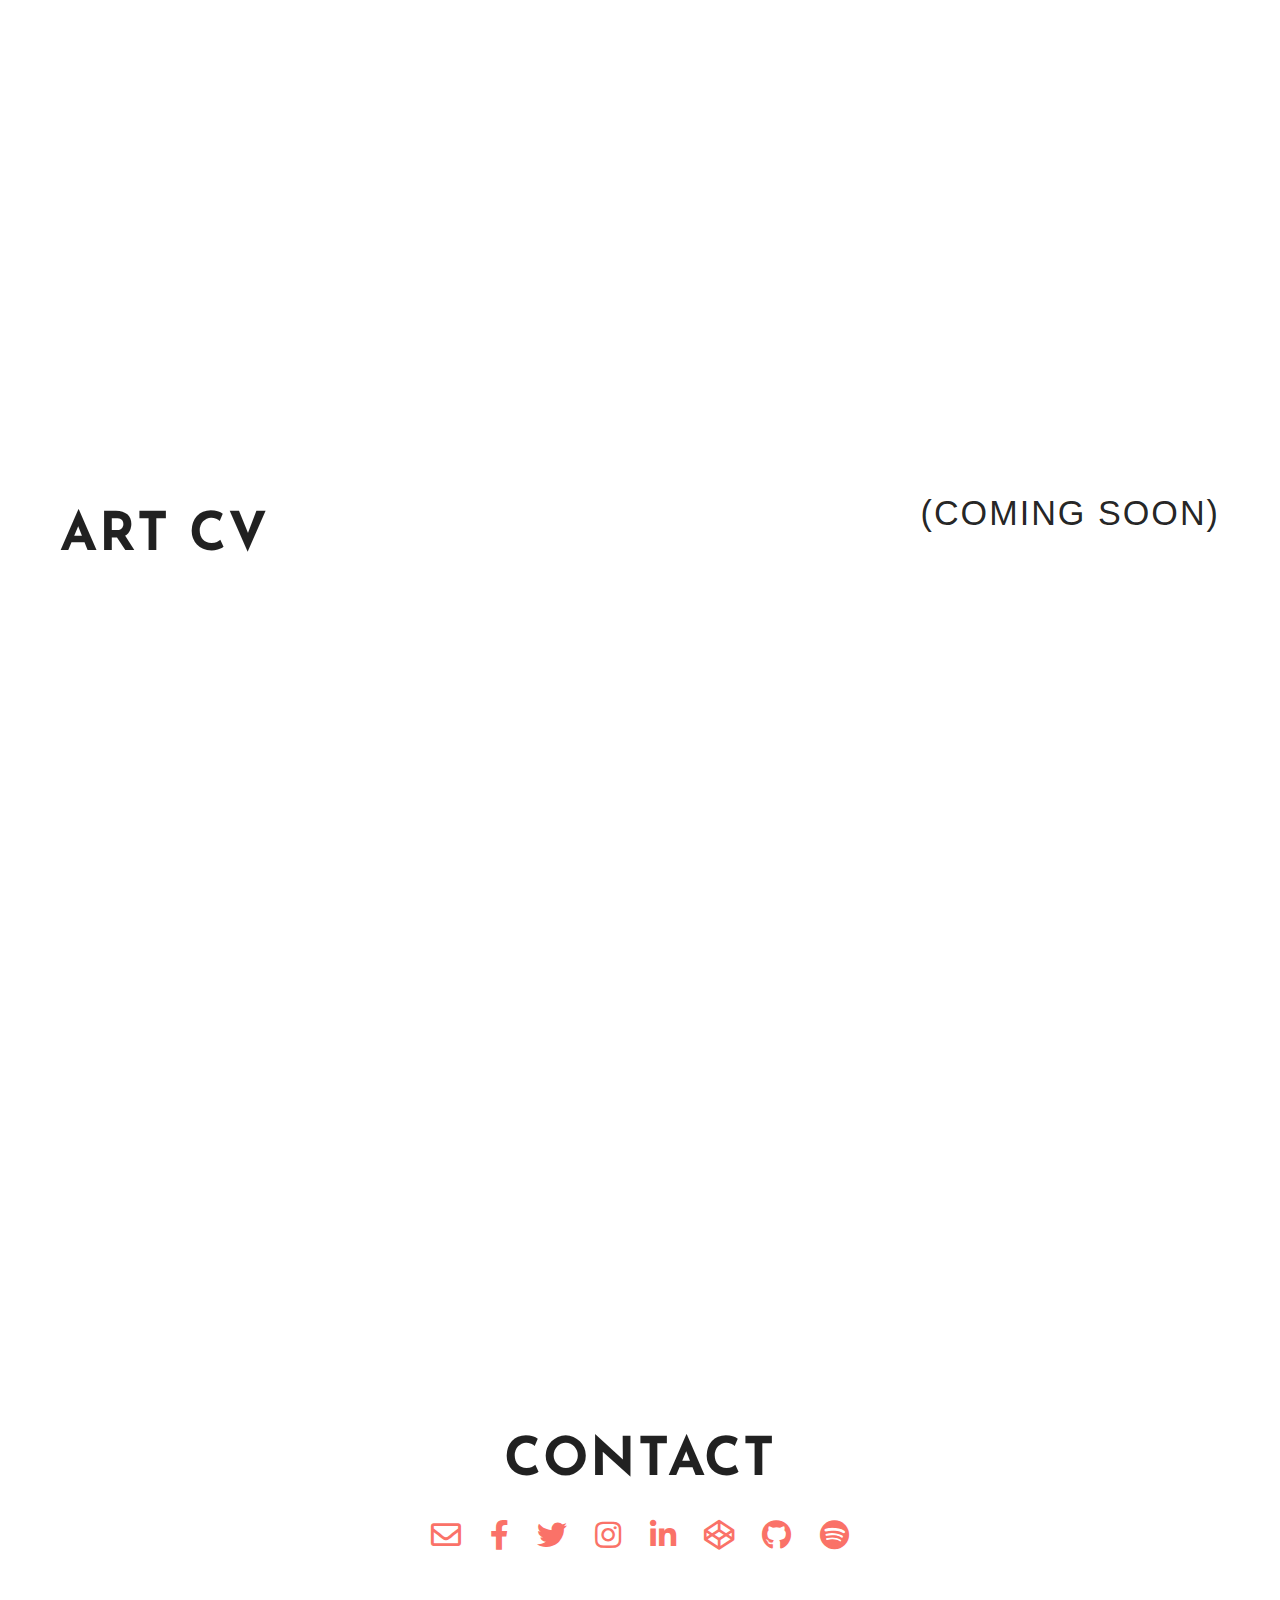
==== commit 1835caae: "added disclaimer and par worksample, edited top button" ====
--- a/art.html
+++ b/art.html
@@ -46,6 +46,9 @@
             <li><a href="index.html#contact">CONTACT</a></li>
         </ul>
 
+        <a class="buttontop" href="#top">
+            <i class="fas fa-arrow-up"></i>
+        </a>
 
         <section class="sectioncolumn" id="soloart">
             <div class="sectionheader">
--- a/css/stylesheet.css
+++ b/css/stylesheet.css
@@ -15,12 +15,16 @@
 }
 
 .contact {
-    padding: 0 40px;
+    padding: 15px 40px;
     margin: 50px;
 }
 
 p {
     margin-bottom: 25px;
+}
+
+.nav-wrapper {
+    background-color: white;
 }
 
 .about a {
@@ -42,13 +46,12 @@
     background-position: 0 100%;
 }
 
-.container {}
-
 
 /*-------------------Navigation-------------------*/
 
 .nav-wrapper li {
     color: black;
+    background-color: white;
 }
 
 .intro {
@@ -63,14 +66,26 @@
     position: fixed;
     font-size: 40px;
     bottom: .1%;
-    right: .8%;
+    right: 1.5%;
     color: black !important;
     font-weight: 800;
     z-index: 10;
+    border-radius: 50px;
+    width: 80px;
+    height: 80px;
+    background-color: white;
+    text-align: center;
+    vertical-align: middle;
+    display: inline-block;
+    border: 8px solid black;
+}
+
+.buttontop:hover {
+    background-color: #ccff00;
 }
 
 .buttontop i:hover {
-    color: #FA7268;
+    color: rgb(7, 7, 7);
 }
 
 .top {
@@ -85,6 +100,23 @@
     border: 8px solid black;
     padding: 25px;
     box-shadow: 12px 12px 2px 1px rgba(0, 0, 0, .5);
+    background-color: white;
+}
+
+@media screen and (max-width: 600px) {
+    .border {
+        border: none;
+        padding: 0px;
+        box-shadow: none;
+    }
+    .noborder {
+        background-color: none;
+    }
+}
+
+.noborder {
+    background-repeat: repeat;
+    background-image: url("/assets/notebook.png")
 }
 
 
@@ -132,6 +164,104 @@
     border: 6px solid black;
 }
 
+.boldtype {
+    font-weight: bold;
+}
+
+.linkbutton {
+    border: 8px solid black;
+    padding: 25px;
+    font-weight: bold;
+    font-size: 1.2em;
+    text-align: center;
+    margin: 10px;
+    background-color: #FA7268;
+}
+
+.linkbutton:hover {
+    cursor: pointer;
+    background-color: black;
+    color: white;
+}
+
+.buttonlink-worksamples {
+    color: black;
+    margin-bottom: 5rem;
+}
+
+.worksample-image {
+    width: 250px;
+    height: auto;
+    padding: 25px;
+    border: 8px solid black;
+}
+
+.worksample-imgcontainer {
+    display: flex;
+    justify-content: space-around;
+}
+
+.worksample-heading,
+h3 {
+    padding-top: 2rem;
+}
+
+.worksample-heading,
+h5 {
+    padding-top: 2rem;
+}
+
+.worksample-body {
+    background-repeat: repeat;
+    background-image: url("/assets/notebook.png")
+}
+
+.webdesign {
+    background-color: rgba(223, 223, 223);
+    border-radius: 25px;
+    margin: 20px;
+}
+
+.production {
+    background-color: rgba(191, 191, 191);
+    border-radius: 25px;
+    margin: 20px;
+}
+
+.other {
+    background-color: rgba(155, 155, 155);
+    border-radius: 25px;
+    margin: 20px;
+}
+
+.disclaimer {
+    background-color: white;
+    border: 8px solid black;
+    margin: 15px;
+    text-align: center;
+}
+
+.disclaimer h4 {
+    text-align: center;
+}
+
+@media screen and (max-width: 600px) {
+    .disclaimer {
+        border: none;
+        padding: 0px;
+        box-shadow: none;
+        text-align: center;
+    }
+    .disclaimer h1 {
+        font-size: 1em;
+        padding: 10px;
+    }
+}
+
+.par-button {
+    text-align: center;
+}
+
 
 /*--------CONTACT----------*/
 
